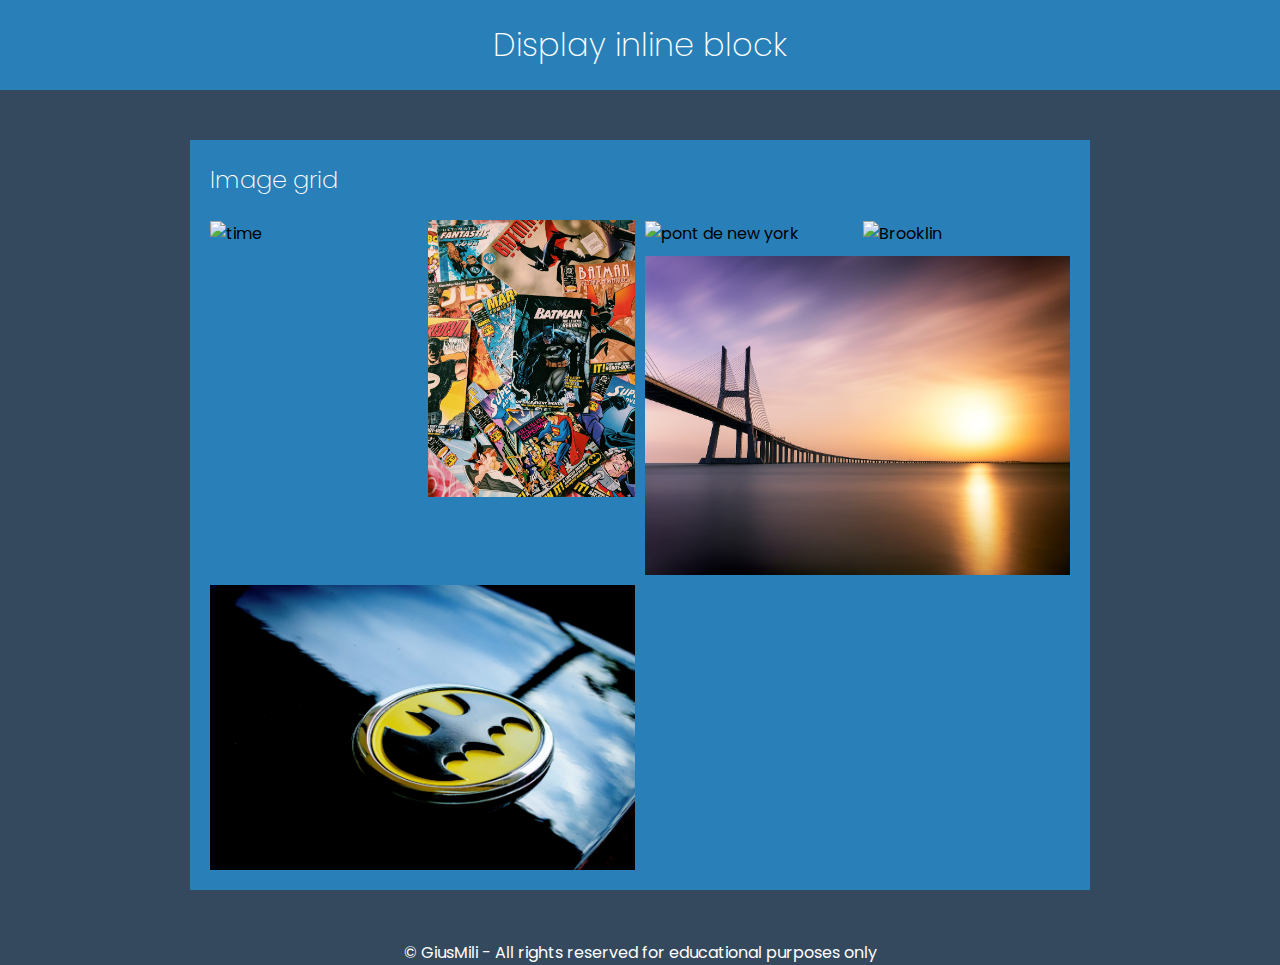
==== index.html @ 9b62807e "first commit" ====
<!DOCTYPE html>
<html lang="fr">
<head>
    <meta charset="UTF-8">
    <meta http-equiv="X-UA-Compatible" content="IE=edge">
    <meta name="viewport" content="width=device-width, initial-scale=1.0">
    <meta name="description" content="site web touristique sur new york">
    <title>Display inline-block</title>
    <link rel="stylesheet" href="./css/style.css">
    <link rel="icon" type="image/ico" href="./favicon/favicon.ico">
    <link rel="apple-touch-icon" sizes="180x180" href="favicon/apple-touch-icon.png">
    <link rel="icon" type="image/png" sizes="32x32" href="favicon/favicon-32x32.png">
    <link rel="icon" type="image/png" sizes="16x16" href="favicon/favicon-16x16.png">
    <link rel="manifest" href="favicon/site.webmanifest">
    </head>
<body>
    <header>
        <h1>Display inline block</h1>
    </header>
    <main>
        <section>
            <h2>
                Image grid
            </h2>
            <ul>
                <li><img src="./asset/Gotham.jpg" alt="time" loading="lazy"></li>
                <li><img src="./asset/Books.jpg" alt="pont la nuit" loading="lazy"></li>
                <li><img src="./asset/Gotham.jpg" alt="pont de new  york" loading="lazy"></li>
                <li><img src="./asset/Gotham.jpg" alt="Brooklin" loading="lazy"></li>
                <li><img src="./asset/1 (1).jpg" alt="pont de new  york" loading="lazy"></li>
                <li><img src="./asset/obi-onyeador-CX_S757PlJ4-unsplash.jpg" alt="Brooklin" loading="lazy"></li>
                
            </ul>
        </section>
    </main>
    <footer>
        <p>
            &copy; GiusMili - All rights reserved for educational  purposes only
        </p>
    </footer>
</body>
</html>
---- css/style.css ----
/*reset pour remmettre a zero les page car les ils integrent deja une css*/
@import url('https://fonts.googleapis.com/css2?family=Poppins:wght@200&display=swap');
html{
    font-size: 62.5%;     /*16px    * 62.5% = 1.000*/

}
body{
    font: 1.6rem "Poppins", sans-serif;
    margin: 0;
    background-color: rgba(52, 73, 94,1.0);
    

}
h1,h2,h3,h4,h4,h6,p,ul{          /* reset titre */
    padding: 0;
    margin: 0;
    list-style: none;
}
h1,h2,h3,h4,h5,h6{
    font-weight: 200;
}

img{                               /* centrer l'image */
    display: inline-block;
    width: 100%;
    height: 100%;
    object-fit: cover;
    vertical-align: middle;
}
*{
    box-sizing:  border-box;       /*  ajuster la taille   */
}


/*
théme
la palette couleur 
typo
*/
:root{
    --bgc-primary: rgba(41, 128, 185,1.0);
    --bgc-secondary: rgba(192, 57, 43,1.0);
    --bgc-last: rgba(46, 204, 113,1.0);
    --color-text: #fff;
}
header h1, section h2{
    line-height: 9.0rem;
    text-align: center;
    color: var(--color-text);
    background-color: var(--bgc-primary);
}
main section{
    max-width: 90rem;
    margin: 5rem auto;
    padding: 1rem;
    background-color: var(--bgc-primary);
}
section h2{
    line-height: 6.0rem;
    text-align: left;
    padding-left: 1rem;
}
section ul{
    overflow: hidden;          /* permet de creer un masque */
    padding: 1rem 0 0 1rem;    /* permet de creer un espacement ente les image */

}
section ul li{
    width: calc(100% /4 - 1rem);
    display: block;
    float: left;
    margin: 0 1rem 1rem 0;
}
section ul li:nth-of-type(5), section ul li:nth-of-type(6){
    width: calc(100% / 2 - 1rem);
}
footer p{
    text-align: center;
    color: #fff
}
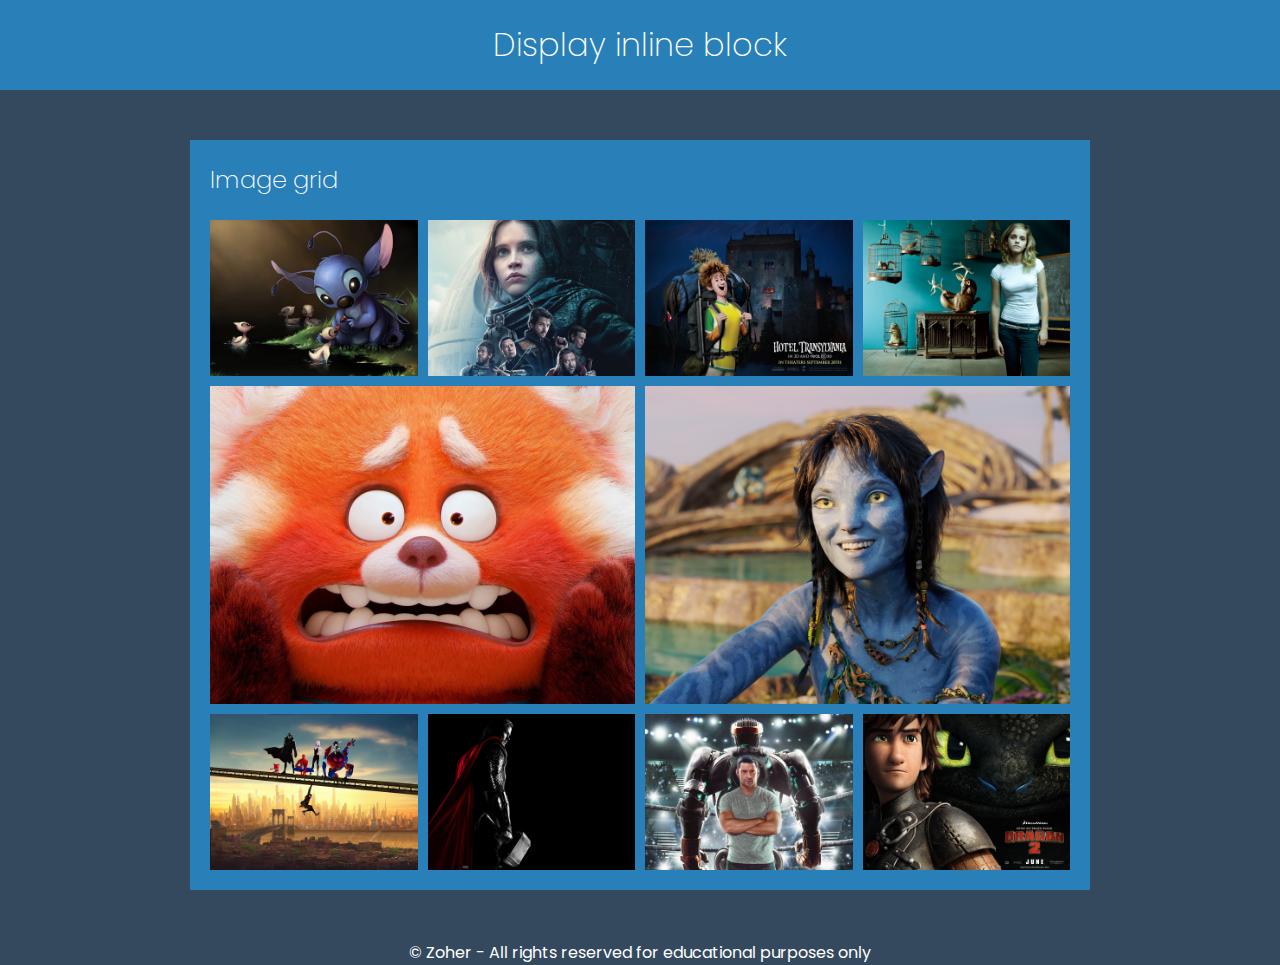
==== commit 8dc05d7c: "Update" ====
--- a/index.html
+++ b/index.html
@@ -23,19 +23,28 @@
                 Image grid
             </h2>
             <ul>
-                <li><img src="./asset/Gotham.jpg" alt="time" loading="lazy"></li>
-                <li><img src="./asset/Books.jpg" alt="pont la nuit" loading="lazy"></li>
-                <li><img src="./asset/Gotham.jpg" alt="pont de new  york" loading="lazy"></li>
-                <li><img src="./asset/Gotham.jpg" alt="Brooklin" loading="lazy"></li>
-                <li><img src="./asset/1 (1).jpg" alt="pont de new  york" loading="lazy"></li>
-                <li><img src="./asset/obi-onyeador-CX_S757PlJ4-unsplash.jpg" alt="Brooklin" loading="lazy"></li>
+
+                <li><img src="./asset/006.png" alt="pont de new  york" loading="lazy"></li>
+                <li><img src="./asset/001.jpg" alt="pont de new  york" loading="lazy"></li>
+                <li><img src="./asset/002.jpg" alt="pont de new  york" loading="lazy"></li>
+                <li><img src="./asset/003.jpg" alt="pont de new  york" loading="lazy"></li>
+                <li><img src="./asset/004.jpg" alt="pont de new  york" loading="lazy"></li>
+                <li><img src="./asset/005.jpg" alt="pont de new  york" loading="lazy"></li>
+
+                <li><img src="./asset/009.jpg" alt="pont de new  york" loading="lazy"></li>
+                <li><img src="./asset/008.jpg"alt= "pont de new  york" loading="lazy"></li>
+
+                <li><img src="./asset/010.jpg" alt="pont de new  york" loading="lazy"></li>
+                <li><img src="./asset/0011.jpg" alt="pont de new  york" loading="lazy"></li>
+                
+
                 
             </ul>
         </section>
     </main>
     <footer>
         <p>
-            &copy; GiusMili - All rights reserved for educational  purposes only
+            &copy; Zoher - All rights reserved for educational  purposes only
         </p>
     </footer>
 </body>
